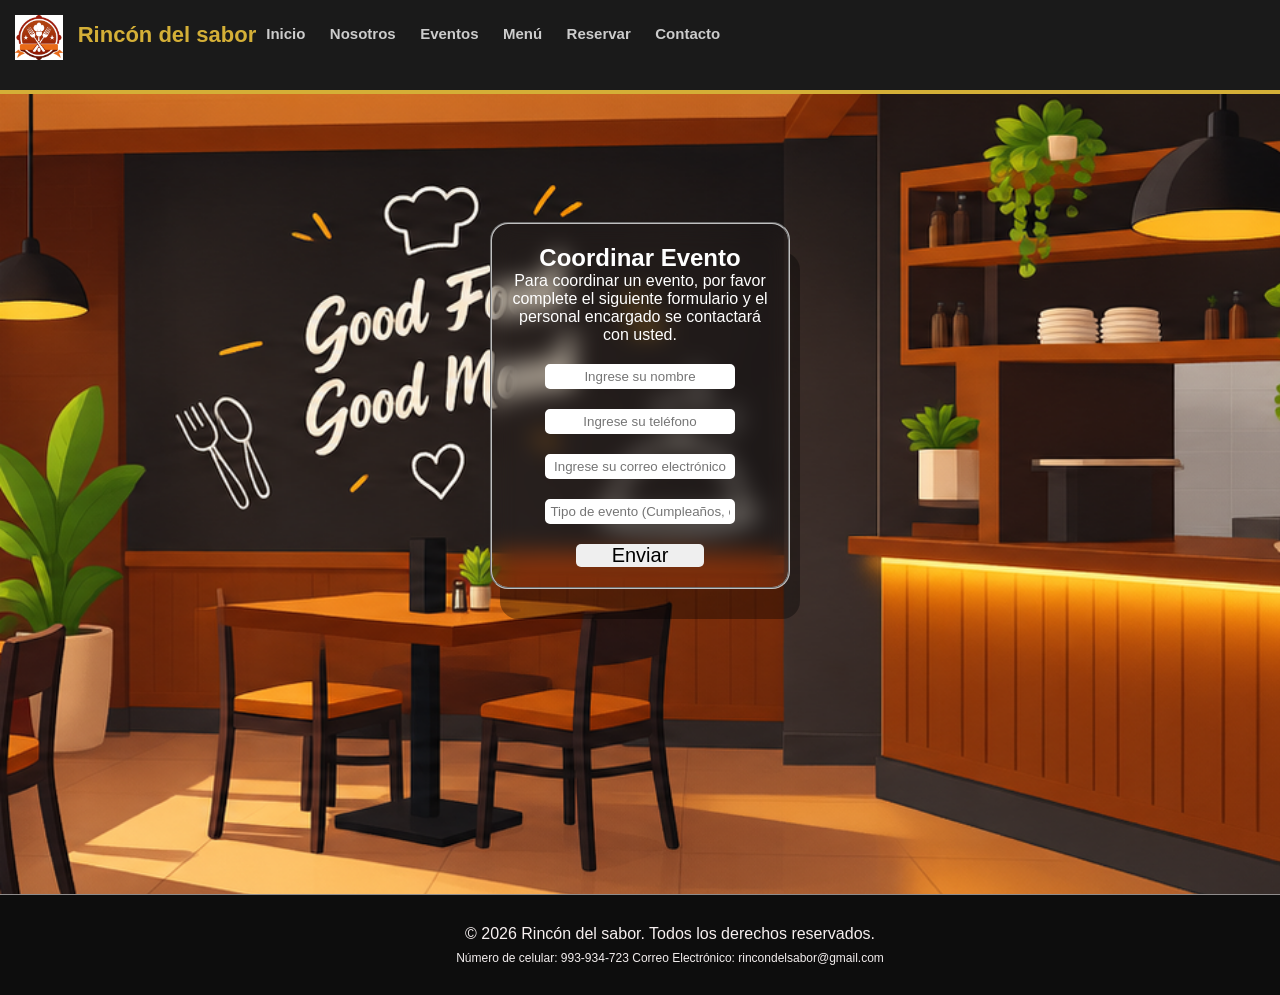
==== html/eventos.html @ b732ed82 "Primer estado del sitio terminado" ====
<!DOCTYPE html>
<html lang="es">
<head>
  <meta charset="UTF-8">
  <meta name="viewport" content="width=device-width, initial-scale=1.0">
  <link rel="stylesheet" href="/css/estilos.css" type="text/css">
  <title>Eventos</title>
</head>
<body>
    <header class="main-header">
        <div class="logo-area">
            <img src="/img/logo.png" alt="Logo Rincón del sabor" id="logo-img">
            <b id="restaurante-name">Rincón del sabor</b>
        </div>
        <nav class="main-nav">
            <a href="/index.html" class="nav-link">Inicio</a>
            <a href="/html/nosotros.html" class="nav-link">Nosotros</a>
            <a href="/html/eventos.html" class="nav-link">Eventos</a>
            <a href="/html/menu.html" class="nav-link">Menú</a>
            <a href="/html/reservas.html" class="nav-link">Reservar</a>
            <a href="#contacto" class="nav-link">Contacto</a>
        </nav>
    </header>

    <form action="" class="form-content" method="post" name="RegistrarEvento">
            <fieldset border="1" class="glass-form">
            <h2>Coordinar Evento</h2>
            <p>Para coordinar un evento, por favor complete el siguiente formulario y el personal encargado se contactará con usted.</p>
            <div class="form-group">
                <input type="text" id="nombre" placeholder="Ingrese su nombre" class="input-group" required>
                <input type="tel" id="telefono" placeholder="Ingrese su teléfono" class="input-group" required>
                <input type="email" id="email" placeholder="Ingrese su correo electrónico" class="input-group" required>
                <input type="text" id="evento" placeholder="Tipo de evento (Cumpleaños, etc)" class="input-group" required>
                <button id="btnReservar">Enviar</button>
            </div>
            </fieldset>
            
    </form>


    <footer class="main-footer">
            <p>&copy; 2026 Rincón del sabor. Todos los derechos reservados.</p>
            <p id="contacto">
                Número de celular: 993-934-723
                Correo Electrónico: rincondelsabor@gmail.com
            </p>
        </footer>
</body>
</html>
---- css/estilos.css ----
* {
    margin: 0;
    padding: 0;
    font-family: 'Segoe UI', Tahoma, Geneva, Verdana, sans-serif;
}
body{
    background-image: url("../img/fondo.png");
    background-size: cover;
    background-position: center;
    background-repeat: no-repeat;
    min-height: 100vh;
    padding-bottom: 95px;
    position: relative;
}

.main-header {
    background-color: #1a1a1a; 
    border-bottom: 4px solid #d4af37;
    padding: 15px;
    width: 100%;
    height:60px;
}

.logo-area {
    float: left;
}

#logo-img {
    height: 45px;
    vertical-align: middle;
    margin-right: 10px;
}

#restaurante-name {
    font-size: 22px;
    color: #d4af37;
}

.main-nav {
    margin-left: 15%;
    margin-top: 10px;
}

.nav-link {
    color: #cccccc;
    text-decoration: none;
    font-size: 15px;
    font-weight: 600;
    padding: 5px 10px;
}

.nav-link:hover {
    color: #d4af37;
    border-bottom: 2px solid #d4af37;
}


.hero-banner {
    text-align: center;
    color: #d4c111;
    padding-top: 15%;
}

#frase {
    font-size: 48px;
    margin-bottom: 15px;
}

#mensaje {
    font-size: 18px;
    margin-bottom: 30px;
    color: #ebaf0b;
}

#btnReserva, #btnMenu {
    display: inline-block;
    padding: 12px 30px;
    text-decoration: none;
    font-weight: bold;
    border-radius: 4px;
    margin: 10px;
}

#btnReserva {
    background-color: #d4af37;
    color: #1a1a1a;
}

#btnReserva:hover {
    background-color: #bfa030;
}

#btnMenu {
    border: 2px solid #ffffff;
    color: #ffffff;
}

#btnMenu:hover {
    background-color: #ffffff;
    color: #1a1a1a;
}


.features-section {
    background-color: #121212;
    padding: 60px;
    text-align: center;
}

#titulo {
    color: #d4af37;
    font-size: 32px;
    margin-bottom: 40px;
}

.features-container {
    display: flex;
}


.feature-card {
    width: 30%;
    margin-right: 3.33%;
    background-color: #1a1a1a;
    border: 1px solid #333333;
    border-radius: 8px;
    padding-bottom: 20px;
    color: #ffffff;
}

.card-img {
    width: 100%;
    height: 200px;
    object-fit: cover;
    border-top-left-radius: 8px;
    border-top-right-radius: 8px;
}

.feature-card h3 {
    margin: 15px 10px ;
    color: #f4f4f4;
}

.feature-card p {
    font-size: 14px;
    color: #aaaaaa;
    padding: 15px;
}

.main-footer {
    background-color: #0d0d0d;
    color: #f7f0f0;
    text-align: center;
    padding: 30px;
    border-top: 1px solid #8f8c8c;
    position: absolute;
    bottom: 0;
    width: 100%;
}

#contacto {
    font-size: 12px;
    margin-top: 8px;
    color: #f3eeee;
}

/*Se utiliza en nosotros.html*/
.page-main { 
    width: 90%;
    margin: 60px auto;
    text-align: center;
}

.glass-card {
    width: 900px;
    padding: 48px 40px;
    border-radius: 18px;
    background: rgba(17, 17, 17, 0.35);
    border: 1px solid rgba(255, 255, 255, 0.16);
    backdrop-filter: blur(12px);
    margin: 0 auto;
}

#nosotros{
    color: #d4af37;
    font-size: 32px;
    margin-bottom: 40px;
    text-align: center;
}
#nosotros-text{
    color: #ffffff;
    font-size: 18px;
    margin-bottom: 40px;
    text-align: justify;
}

/*Se usa en el menu.html*/
.menu-container{
    display: flex;
    gap: 5%;

}
.menu-table{
    color: white;
    text-align: center;
    margin-top: 10%;
    width: 30%; 
}

/*Se usa para los formularios*/
.form-content{
    margin-top: 10%;
    gap: 20px;
}
.glass-form{
    padding: 20px;
    border-radius: 18px;
    box-shadow: 10px 30px rgba(0, 0, 0, 0.35);
    backdrop-filter: blur(12px);
    margin: auto;
}

fieldset{
    text-align: center;
    color: white;
    width: 20%;
}

.form-group{
    gap: 20px;
    display: flex;
    flex-direction: column;
    align-items: center;
    margin-top: 20px;
}
.input-group{
    text-align: center;
    width: 70%;
    border: 5px solid #ffffff;
    border-radius: 5px;
}


#btnReservar{
    width: 50%;
    font-size: 20px;
    margin: auto;
    border-radius: 5px;
    border: none;
}
#btnReservar:hover{
    background-color: #bfa030;
}
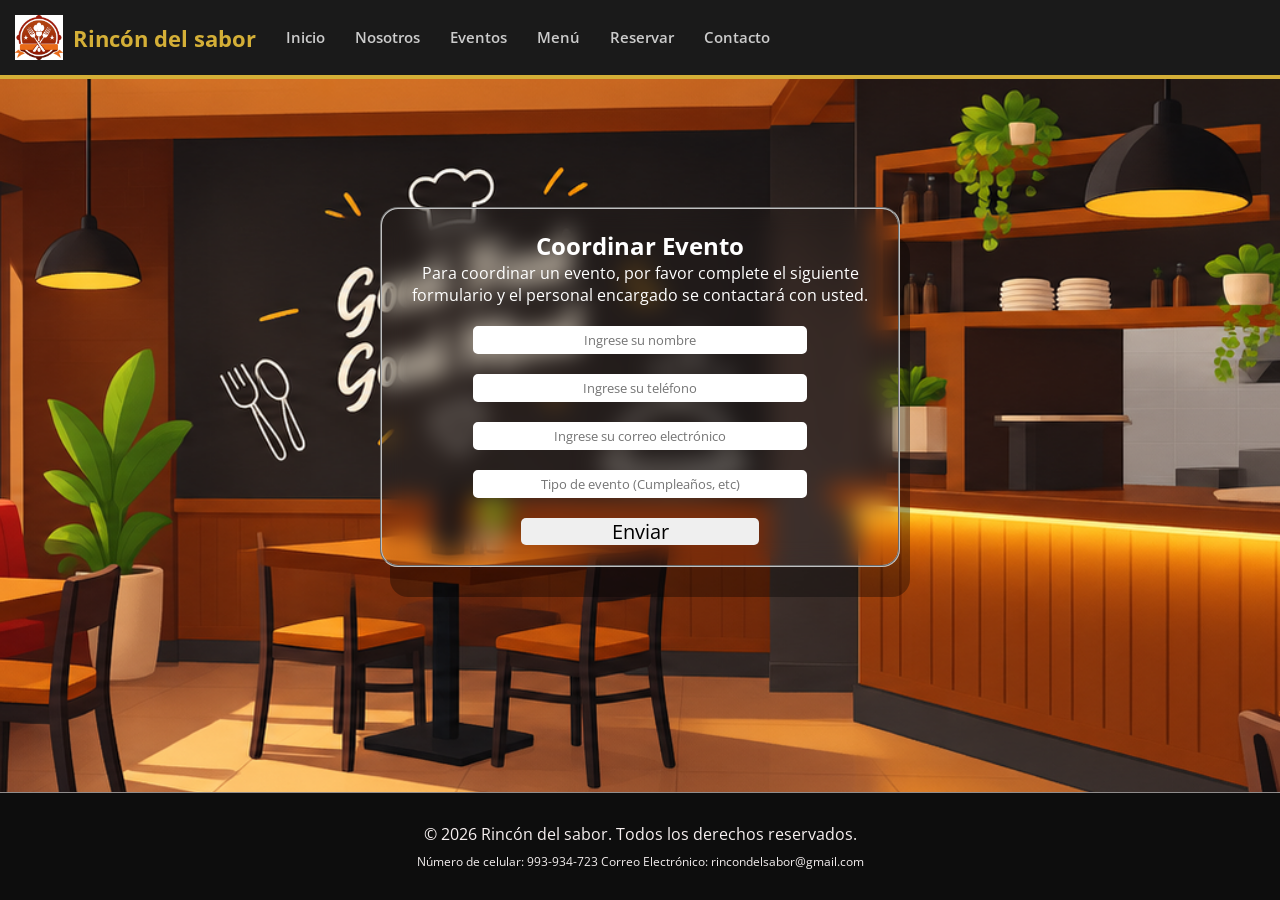
==== commit ed6d2adf: "Incorporar tipografia de fuente externa" ====
--- a/html/eventos.html
+++ b/html/eventos.html
@@ -4,6 +4,9 @@
   <meta charset="UTF-8">
   <meta name="viewport" content="width=device-width, initial-scale=1.0">
   <link rel="stylesheet" href="/css/estilos.css" type="text/css">
+  <link rel="preconnect" href="https://fonts.googleapis.com">
+  <link rel="preconnect" href="https://fonts.gstatic.com" crossorigin>
+  <link href="https://fonts.googleapis.com/css2?family=Open+Sans:ital,wght@0,300..800;1,300..800&display=swap" rel="stylesheet">
   <title>Eventos</title>
 </head>
 <body>
--- a/css/estilos.css
+++ b/css/estilos.css
@@ -1,44 +1,69 @@
 * {
     margin: 0;
     padding: 0;
-    font-family: 'Segoe UI', Tahoma, Geneva, Verdana, sans-serif;
-}
-body{
+    box-sizing: border-box;
+    font-family: 'Open Sans', sans-serif;
+}
+
+@keyframes revelar {
+    0% {
+        opacity: 0;
+    }
+    100% {
+        opacity: 1;
+    }
+}
+
+html {
+    min-height: 100%;
+}
+
+body {
+    min-height: 100vh;
+    display: flex;
+    flex-direction: column;
     background-image: url("../img/fondo.png");
     background-size: cover;
     background-position: center;
     background-repeat: no-repeat;
-    min-height: 100vh;
-    padding-bottom: 95px;
-    position: relative;
+    padding-bottom: 0;
 }
 
 .main-header {
-    background-color: #1a1a1a; 
+    background-color: #1a1a1a;
     border-bottom: 4px solid #d4af37;
+    display: flex;
+    align-items: center;
+    justify-content: flex-start;
+    gap: 20px;
     padding: 15px;
     width: 100%;
-    height:60px;
+    min-height: 60px;
 }
 
 .logo-area {
-    float: left;
+    display: flex;
+    align-items: center;
+    flex-shrink: 0;
 }
 
 #logo-img {
     height: 45px;
-    vertical-align: middle;
     margin-right: 10px;
 }
 
 #restaurante-name {
     font-size: 22px;
     color: #d4af37;
+    animation: revelar 2s ease-in-out forwards;
 }
 
 .main-nav {
-    margin-left: 15%;
-    margin-top: 10px;
+    display: flex;
+    align-items: center;
+    justify-content: flex-end;
+    flex-wrap: wrap;
+    gap: 5px 10px;
 }
 
 .nav-link {
@@ -47,28 +72,30 @@
     font-size: 15px;
     font-weight: 600;
     padding: 5px 10px;
+    border-bottom: 2px solid transparent;
+    transition: all 1s ease;
 }
 
 .nav-link:hover {
     color: #d4af37;
-    border-bottom: 2px solid #d4af37;
-}
-
+    border-bottom-color: #d4af37;
+}
 
 .hero-banner {
     text-align: center;
     color: #d4c111;
-    padding-top: 15%;
+    padding: 15% 20px 80px;
 }
 
 #frase {
-    font-size: 48px;
+    font-size: clamp(32px, 5vw, 48px);
     margin-bottom: 15px;
 }
 
 #mensaje {
-    font-size: 18px;
+    font-size: clamp(16px, 2vw, 18px);
     margin-bottom: 30px;
+
     color: #ebaf0b;
 }
 
@@ -100,7 +127,6 @@
     color: #1a1a1a;
 }
 
-
 .features-section {
     background-color: #121212;
     padding: 60px;
@@ -114,30 +140,39 @@
 }
 
 .features-container {
-    display: flex;
-}
-
+    display: grid;
+    grid-template-columns: repeat(3, minmax(0, 1fr));
+    gap: 24px;
+    width: 100%;
+    max-width: 1200px;
+    margin: 0 auto;
+}
 
 .feature-card {
-    width: 30%;
-    margin-right: 3.33%;
+    width: 100%;
     background-color: #1a1a1a;
     border: 1px solid #333333;
     border-radius: 8px;
     padding-bottom: 20px;
     color: #ffffff;
+    overflow: hidden;
 }
 
 .card-img {
+    display: block;
     width: 100%;
     height: 200px;
     object-fit: cover;
     border-top-left-radius: 8px;
     border-top-right-radius: 8px;
-}
-
+    
+}
+.card-img:hover{
+    transform: scale(1.1);
+    transition: transform 0.3s ease;
+}
 .feature-card h3 {
-    margin: 15px 10px ;
+    margin: 15px 10px;
     color: #f4f4f4;
 }
 
@@ -145,6 +180,7 @@
     font-size: 14px;
     color: #aaaaaa;
     padding: 15px;
+    line-height: 1.5;
 }
 
 .main-footer {
@@ -153,8 +189,7 @@
     text-align: center;
     padding: 30px;
     border-top: 1px solid #8f8c8c;
-    position: absolute;
-    bottom: 0;
+    margin-top: auto;
     width: 100%;
 }
 
@@ -164,15 +199,17 @@
     color: #f3eeee;
 }
 
-/*Se utiliza en nosotros.html*/
-.page-main { 
+.page-main {
     width: 90%;
+    max-width: 1100px;
     margin: 60px auto;
     text-align: center;
+    flex: 1;
 }
 
 .glass-card {
-    width: 900px;
+    width: 100%;
+    max-width: 900px;
     padding: 48px 40px;
     border-radius: 18px;
     background: rgba(17, 17, 17, 0.35);
@@ -181,38 +218,47 @@
     margin: 0 auto;
 }
 
-#nosotros{
+#nosotros {
     color: #d4af37;
     font-size: 32px;
     margin-bottom: 40px;
     text-align: center;
 }
-#nosotros-text{
+
+#nosotros-text {
     color: #ffffff;
     font-size: 18px;
     margin-bottom: 40px;
     text-align: justify;
-}
-
-/*Se usa en el menu.html*/
-.menu-container{
-    display: flex;
-    gap: 5%;
-
-}
-.menu-table{
+    line-height: 1.6;
+}
+
+.menu-container {
+    display: grid;
+    grid-template-columns: repeat(2, minmax(0, 1fr));
+    gap: 28px;
+    width: 90%;
+    max-width: 1200px;
+    margin: 60px auto;
+    flex: 1;
+}
+
+
+.menu-table {
     color: white;
     text-align: center;
-    margin-top: 10%;
-    width: 30%; 
-}
-
-/*Se usa para los formularios*/
-.form-content{
+    width: 100%;
+    margin-top: 0;
+}
+
+.form-content {
     margin-top: 10%;
     gap: 20px;
-}
-.glass-form{
+    flex: 1;
+}
+
+.glass-form {
+    width: min(520px, 90%);
     padding: 20px;
     border-radius: 18px;
     box-shadow: 10px 30px rgba(0, 0, 0, 0.35);
@@ -220,36 +266,191 @@
     margin: auto;
 }
 
-fieldset{
+fieldset {
     text-align: center;
     color: white;
-    width: 20%;
-}
-
-.form-group{
+    width: 100%;
+}
+
+.form-group {
     gap: 20px;
     display: flex;
     flex-direction: column;
     align-items: center;
     margin-top: 20px;
 }
-.input-group{
+
+.input-group {
     text-align: center;
     width: 70%;
     border: 5px solid #ffffff;
     border-radius: 5px;
-}
-
-
-#btnReservar{
+    box-sizing: border-box;
+}
+
+#btnReservar {
     width: 50%;
     font-size: 20px;
     margin: auto;
     border-radius: 5px;
     border: none;
 }
-#btnReservar:hover{
+
+#btnReservar:hover {
     background-color: #bfa030;
 }
 
-
+@media (max-width: 900px) {
+    .features-container {
+        grid-template-columns: repeat(2, minmax(0, 1fr));
+    }
+
+    .glass-card {
+        width: 100%;
+    }
+
+    .main-header {
+        flex-wrap: wrap;
+    }
+
+    .main-nav {
+        flex: 1 1 100%;
+
+        justify-content: center;
+    }
+}
+
+@media (max-width: 760px) {
+    .menu-container {
+        grid-template-columns: 1fr;
+    }
+}
+
+@media (max-width: 600px) {
+    .main-header {
+        flex-direction: column;
+        align-items: center;
+        padding: 12px;
+        gap: 12px;
+    }
+
+    .logo-area {
+        justify-content: center;
+        width: 100%;
+    }
+
+    #logo-img {
+        height: 40px;
+        margin-right: 8px;
+    }
+
+    #restaurante-name {
+        font-size: 20px;
+    }
+
+    .main-nav {
+        width: 100%;
+        justify-content: center;
+        gap: 4px;
+    }
+
+    .nav-link {
+        font-size: 14px;
+        padding: 6px 8px;
+    }
+
+    .hero-banner {
+        padding: 70px 16px 55px;
+    }
+
+    #frase {
+        font-size: clamp(30px, 9vw, 42px);
+    }
+
+    #btnReserva, #btnMenu {
+        display: block;
+        width: min(280px, 100%);
+        box-sizing: border-box;
+        margin: 10px auto;
+    }
+
+    .features-section {
+        padding: 40px 16px;
+    }
+
+    #titulo {
+        font-size: clamp(24px, 7vw, 32px);
+        margin-bottom: 28px;
+    }
+
+    .features-container {
+        grid-template-columns: 1fr;
+        gap: 20px;
+    }
+
+    .card-img {
+        height: 190px;
+    }
+
+    .page-main {
+        width: 100%;
+        margin: 30px auto;
+        padding: 0 16px;
+    }
+
+    .glass-card {
+        width: 100%;
+        padding: 28px 20px;
+    }
+
+    #nosotros {
+        font-size: 27px;
+        margin-bottom: 24px;
+    }
+
+    #nosotros-text {
+        font-size: 16px;
+        text-align: left;
+        line-height: 1.55;
+        margin-bottom: 0;
+    }
+
+    .menu-container {
+        width: 100%;
+        margin: 30px auto;
+        padding: 0 12px;
+        gap: 20px;
+    }
+
+    .menu-table {
+        width: 100%;
+        overflow-x: auto;
+        font-size: 14px;
+    }
+
+    .form-content {
+        margin-top: 40px;
+        padding: 0 12px 40px;
+    }
+
+    .glass-form {
+        width: 100%;
+        padding: 20px 16px;
+    }
+
+    .input-group {
+        width: 90%;
+    }
+
+    #btnReservar {
+        width: 70%;
+    }
+
+    .main-footer {
+        padding: 24px 16px;
+    }
+
+    #contacto {
+        line-height: 1.6;
+    }
+}
